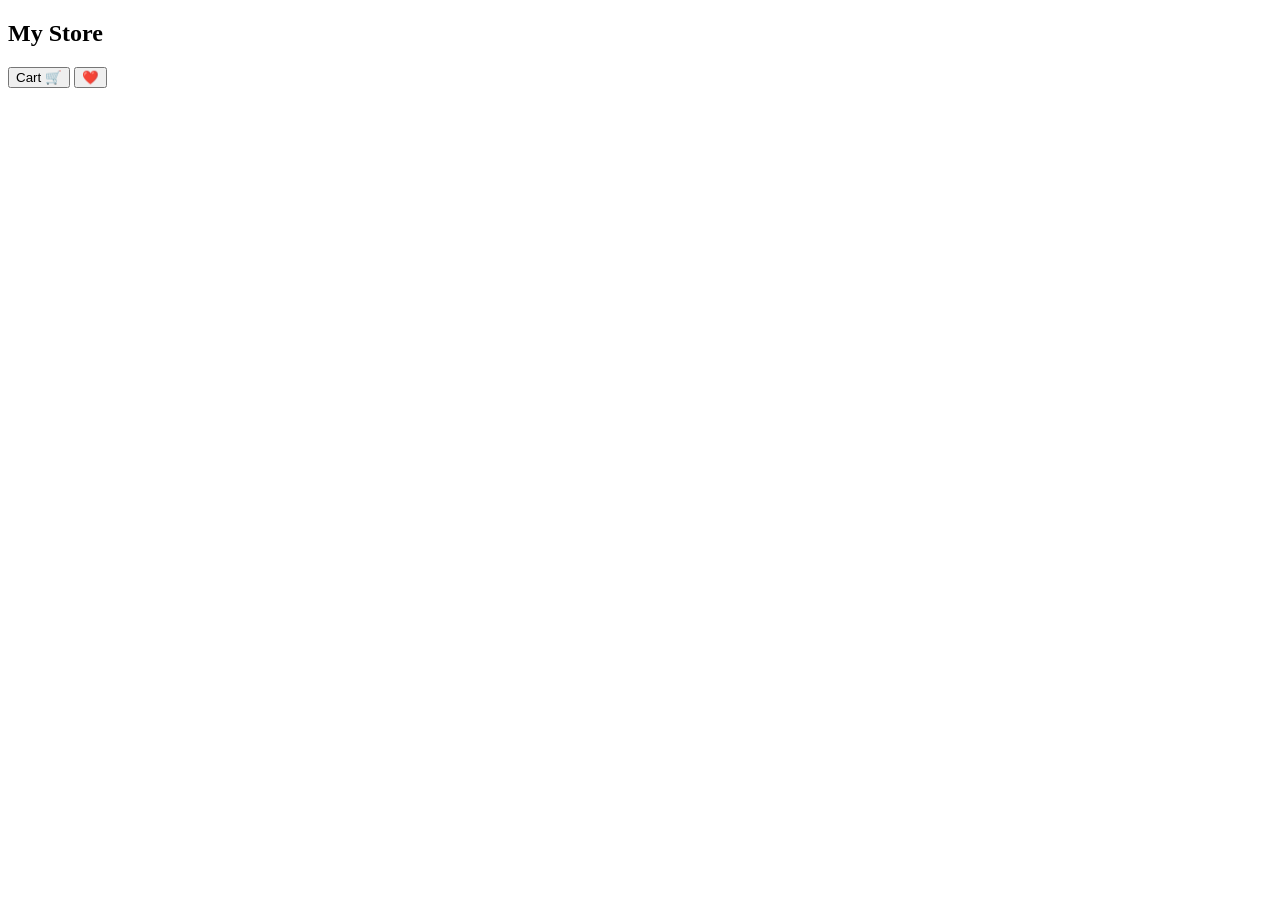
==== index.html @ eccae0c7 "Create index.html" ====
<!DOCTYPE html>
<html>
<head>
<title>Store</title>
<link rel="stylesheet" href="style.css">
</head>
<body>

<header>
  <h2>My Store</h2>
  <div>
    <button onclick="goCart()">Cart 🛒</button>
    <button onclick="goWishlist()">❤️</button>
  </div>
</header>

<div id="products"></div>

<script src="script.js"></script>
</body>
</html>
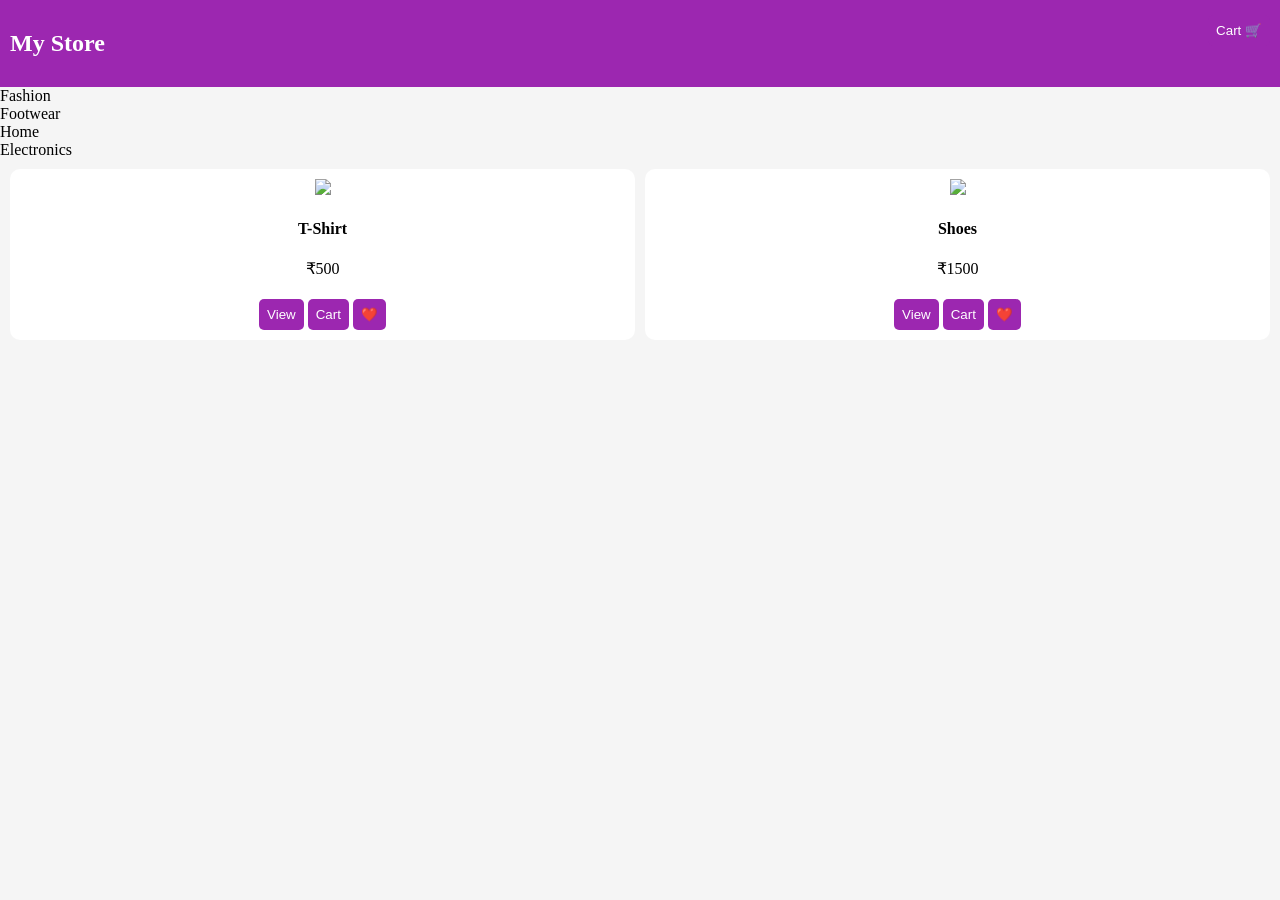
==== commit e66e80f3: "Update index.html" ====
--- a/index.html
+++ b/index.html
@@ -10,9 +10,16 @@
   <h2>My Store</h2>
   <div>
     <button onclick="goCart()">Cart 🛒</button>
-    <button onclick="goWishlist()">❤️</button>
   </div>
 </header>
+
+<!-- NEW CATEGORY SECTION -->
+<div class="categories">
+  <div class="cat" onclick="openCategory('fashion')">Fashion</div>
+  <div class="cat" onclick="openCategory('footwear')">Footwear</div>
+  <div class="cat" onclick="openCategory('home')">Home</div>
+  <div class="cat" onclick="openCategory('electronics')">Electronics</div>
+</div>
 
 <div id="products"></div>
 
--- a/style.css
+++ b/style.css
@@ -0,0 +1,43 @@
+body{
+  font-family:Poppins;
+  background:#f5f5f5;
+  margin:0;
+}
+
+header{
+  display:flex;
+  justify-content:space-between;
+  padding:10px;
+  background:#9c27b0;
+  color:white;
+}
+
+#products{
+  display:grid;
+  grid-template-columns:1fr 1fr;
+  gap:10px;
+  padding:10px;
+}
+
+.card{
+  background:white;
+  padding:10px;
+  border-radius:10px;
+  text-align:center;
+}
+
+button{
+  padding:8px;
+  margin-top:5px;
+  background:#9c27b0;
+  color:white;
+  border:none;
+  border-radius:5px;
+}
+
+.center{
+  display:flex;
+  justify-content:center;
+  align-items:center;
+  height:100vh;
+}
